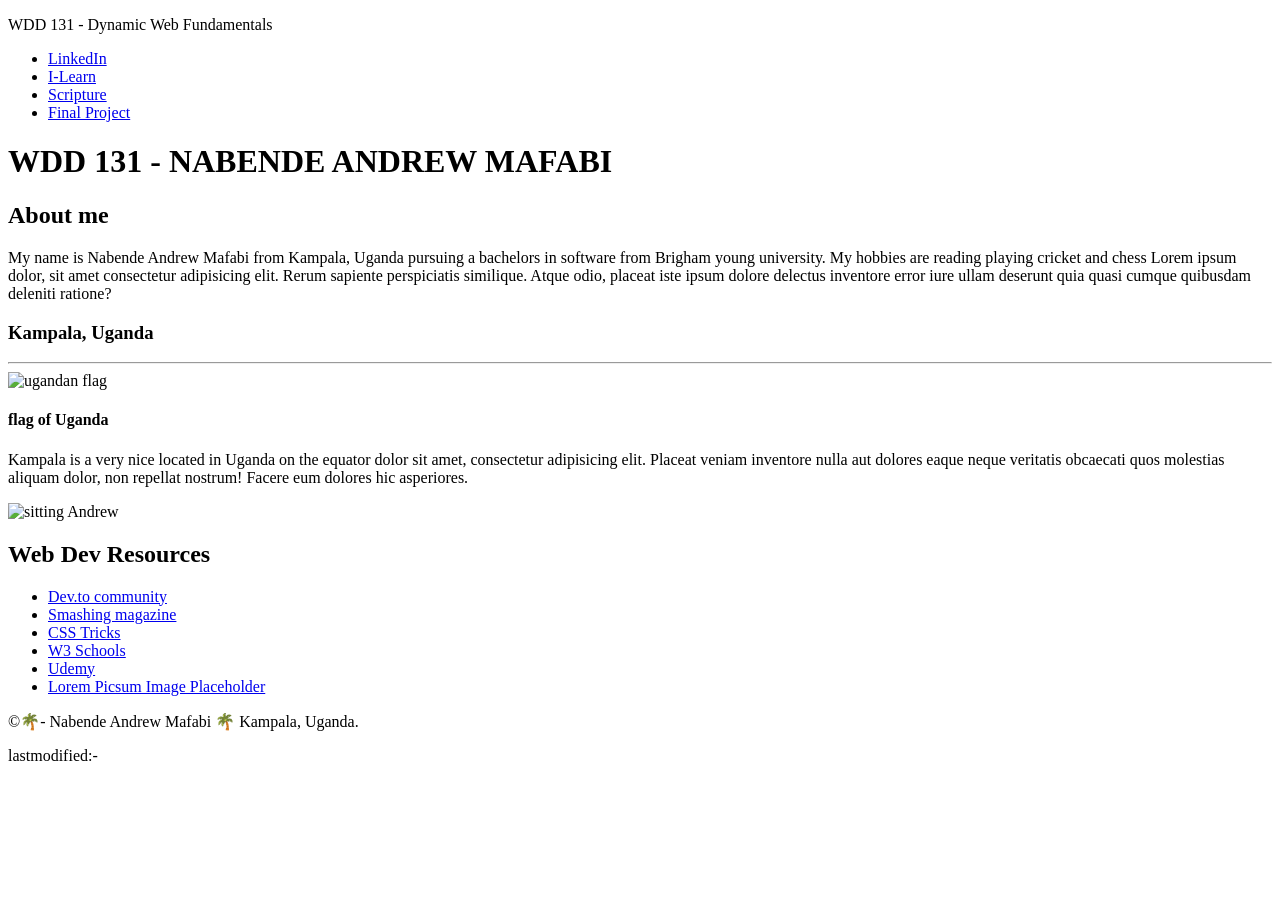
==== index.html @ 04519343 "created index page" ====
<!DOCTYPE html>
<html lang="en">

<head>
    <meta charset="UTF-8">
    <meta name="viewport" content="width=device-width, initial-scale=1.0">
    <title>WDD 131 - Dynamic Web Fundamentals - NABENDE ANDREW MAFABI</title>
    <meta name="description"
        content="WDD 131 - Dynamic Web Fundamentals - NABENDE ANDREW MAFABIS Prerequisite in applying html and css in the design and development of his HOME PAGE ">
    <meta name="author" content="Nabende Andrew Mafabi">
    <link rel="stylesheet" href="styles/base.css">
    <script src="scripts/getdates.js" defer></script>
    <link rel="preconnect" href="https://fonts.googleapis.com">
    <link rel="preconnect" href="https://fonts.gstatic.com" crossorigin>
    <link href="https://fonts.googleapis.com/css2?family=Roboto:ital,wght@0,100..900;1,100..900&display=swap"
        rel="stylesheet">
</head>

<body>
    <header>
        <p> <span id="course-title">WDD 131 - Dynamic Web Fundamentals</span></p>
        <nav>
            <ul class="navigation">
                <li><a href="https://www.linkedin.com/in/nabendeandrewmafabi" title="Home">LinkedIn</a>
                </li>
                <li><a href="https://portal.byupathway.edu" title="I-learn">I-Learn</a></li>
                <li><a href=" https://www.churchofjesuschrist.org/study/scriptures" title="Scriptures">Scripture</a>
                </li>
                <li><a href="#" title="Final Project">Final Project</a></li>
            </ul>
        </nav>
    </header>
    <main>
        <h1>WDD 131 - NABENDE ANDREW MAFABI</h1>
        <section id="about" class="card">
            <h2>About me</h2>
            <div class="inside">
                <div class="left-inside">
                    <p>My name is Nabende Andrew Mafabi from Kampala, Uganda pursuing a bachelors in software from
                        Brigham
                        young
                        university. My hobbies are
                        reading playing cricket and chess Lorem ipsum dolor, sit amet consectetur adipisicing elit.
                        Rerum
                        sapiente perspiciatis similique. Atque odio, placeat iste ipsum dolore delectus inventore error
                        iure
                        ullam deserunt quia quasi cumque quibusdam deleniti ratione? </p>


                    <div class="section-title">
                        <h3>Kampala, Uganda</h3>
                        <hr>
                    </div>


                    <div class="flag">
                        <img class="uganda" src="images/uganda-flag.webp" alt="ugandan flag" width="150px">
                        <h4>flag of Uganda</h4>
                    </div>
                    <div>
                        <p>Kampala is a very nice located in Uganda on the equator dolor sit amet, consectetur
                            adipisicing
                            elit. Placeat veniam inventore nulla aut
                            dolores eaque neque veritatis obcaecati quos molestias aliquam dolor, non repellat nostrum!
                            Facere eum dolores hic asperiores.</p>
                    </div>
                </div>

                <div class="right-inside">
                    <img class="history" src=" images/andrew.jpg" alt="sitting Andrew" width="150px">

                </div>
        </section>
        <section id="resource" class="card">
            <h2>Web Dev Resources</h2>
            <ul>
                <li><a href="#">Dev.to community</a></li>
                <li><a href="#">Smashing magazine</a></li>
                <li><a href="#">CSS Tricks</a></li>
                <li><a href="#">W3 Schools</a></li>
                <li><a href="#">Udemy</a></li>
                <li><a href="#">Lorem Picsum Image Placeholder</a></li>
            </ul>
        </section>

    </main>

    <footer>
        <p class="date">
            ©<span id="year"></span>🌴- Nabende Andrew Mafabi 🌴 Kampala, Uganda.
        </p>
        <p>lastmodified:-<span id="lastmodified"></span> </p>

    </footer>

</body>

</html>
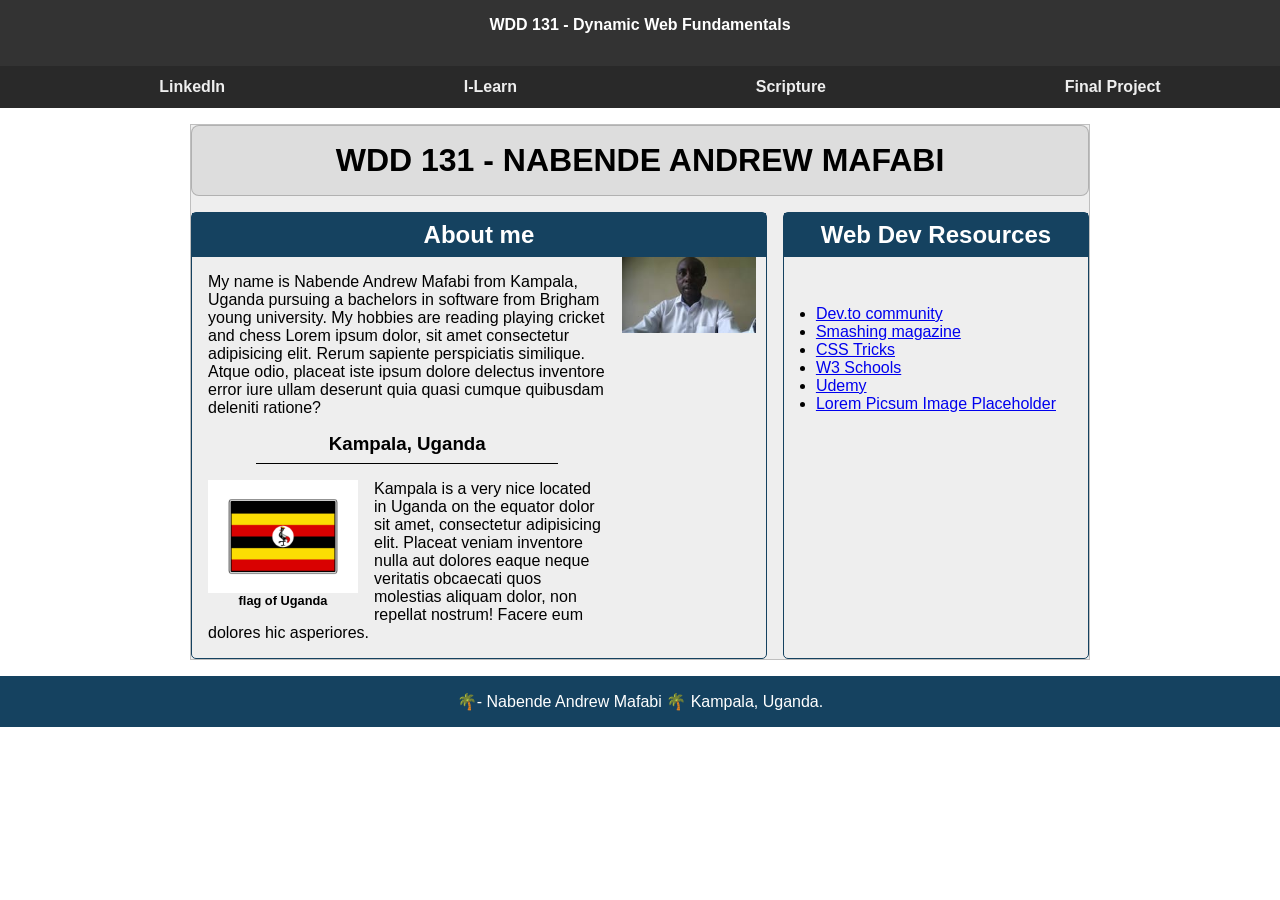
==== commit b39ce796: "modify date" ====
--- a/index.html
+++ b/index.html
@@ -86,10 +86,10 @@
     </main>
 
     <footer>
-        <p class="date">
-            ©<span id="year"></span>🌴- Nabende Andrew Mafabi 🌴 Kampala, Uganda.
+        <p>
+            <span id="current year"></span>🌴- Nabende Andrew Mafabi 🌴 Kampala, Uganda.
         </p>
-        <p>lastmodified:-<span id="lastmodified"></span> </p>
+        <p><span id="lastmodified"></span> </p>
 
     </footer>
 
--- a/styles/base.css
+++ b/styles/base.css
@@ -0,0 +1,217 @@
+* {
+    margin: 0;
+    padding: 0;
+    box-sizing: border-box;
+}
+
+body {
+    font-family: Arial, sans-serif;
+}
+
+html {
+    display: block;
+}
+
+main {
+    display: grid;
+    grid-template-columns: 2fr 1fr;
+    gap: 1rem;
+    max-width: 900px;
+    margin: 0 auto;
+    border: 1px solid rgb(0 0 0 / .2);
+    background-color: #eee;
+}
+
+
+
+#about {
+    grid-column: 1/3;
+}
+
+h1 {
+    grid-column: 1/4;
+    margin: 0;
+    padding: 0;
+    text-align: center;
+}
+
+#resource {
+    grid-column: 3/4;
+}
+
+
+header,
+footer {
+    background-color: #333;
+    grid-column: 1/4;
+    color: white;
+}
+
+
+
+h2 {
+    text-align: center;
+    background-color: #154260;
+    color: #ffffff;
+    padding: 0.5rem;
+}
+
+h1 {
+    background-color: #ddd;
+    padding: 1rem;
+    border-radius: 0.5rem;
+    border: 1px solid rgb(0 0 0 / .2);
+    text-align: center;
+}
+
+h4 {
+    text-align: center;
+    font-size: 0.8rem;
+}
+
+.card {
+    border: 1px solid #154260;
+    border-radius: 5px;
+}
+
+.card p {
+    padding: 1rem;
+}
+
+
+
+img.history {
+    padding-right: 1rem;
+}
+
+.inside {
+    display: flex;
+    width: 100%;
+    /* flex-wrap: wrap; */
+}
+
+.left-inside {
+    width: 75%;
+    box-sizing: border-box;
+}
+
+
+
+.right-inside {
+    width: 20%;
+    box-sizing: border-box;
+
+}
+
+div {
+    display: block;
+    unicode-bidi: isolate;
+}
+
+.section-title {
+    text-align: center;
+
+}
+
+.section-title hr {
+    border: none;
+    border-top: 1px solid black;
+    margin: 0.5rem 4rem 0 4rem;
+}
+
+.navigation {
+    list-style: none;
+    display: flex;
+    flex-wrap: wrap;
+    background-color: rgb(0 0 0 / .2);
+    align-items: center;
+}
+
+.navigation li {
+    flex: 1 1 auto;
+}
+
+.navigation a {
+    font-weight: 700;
+    display: block;
+    color: #eee;
+    padding: 0.75rem;
+    text-decoration: none;
+    text-align: center;
+}
+
+.navigation a:hover,
+.navigation a:active {
+    text-decoration: underline;
+    background-color: green;
+}
+
+nav a:hover {
+    text-decoration: underline;
+    text-decoration: yellowgreen;
+}
+
+footer {
+    display: block;
+    unicode-bidi: isolate;
+    text-align: center;
+}
+
+.flag {
+    float: left;
+    margin: 1rem;
+    text-align: center;
+}
+
+.flag image {
+    display: block;
+
+}
+
+
+.uganda {
+    float: left;
+}
+
+footer {
+    background-color: #154260;
+    margin-top: 1rem;
+    padding: 1rem;
+    color: #ffffff;
+}
+
+/* .card {
+    border-width: 1px;
+    border-style: solid;
+    border-color: rgb(21, 66, 96);
+    border-image: initial;
+    border-radius: 5px;
+} */
+
+section {
+    display: block;
+    unicode-bidi: isolate;
+}
+
+#resource ul {
+    margin-top: 2rem;
+    padding: 1rem 2rem;
+}
+
+ul {
+    display: block;
+    list-style-type: disc;
+    margin-block-start: 1em;
+    margin-block-end: 1em;
+    padding-inline-start: 40px;
+    unicode-bidi: isolate;
+}
+
+#course-title {
+    display: block;
+    color: white;
+    font-weight: 700;
+    padding: 1rem;
+    text-align: center;
+    font-family: Arial, sans-serif;
+}
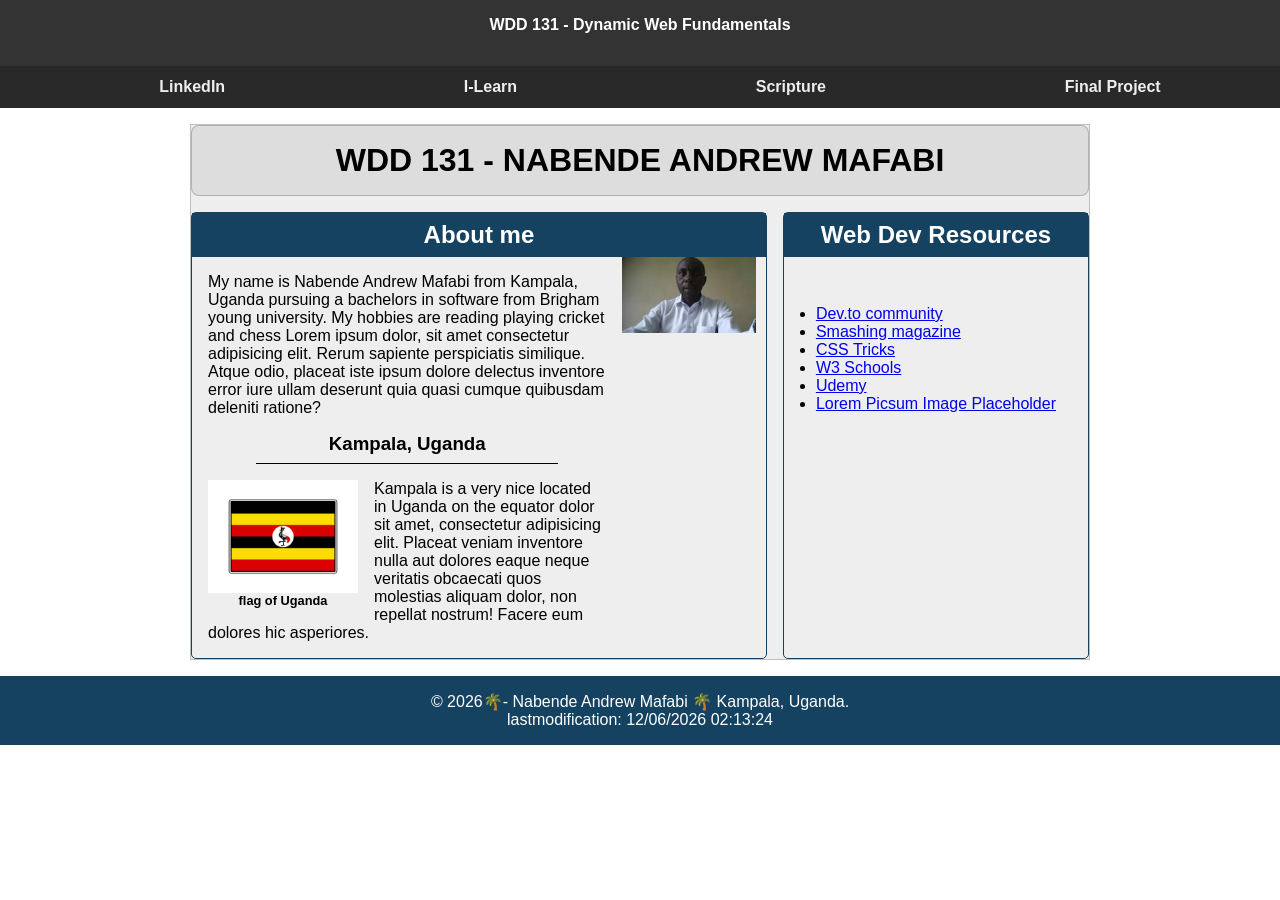
==== commit ce0a775b: "created mediaquery page cascading sheet" ====
--- a/index.html
+++ b/index.html
@@ -54,7 +54,7 @@
 
 
                     <div class="flag">
-                        <img class="uganda" src="images/uganda-flag.webp" alt="ugandan flag" width="150px">
+                        <img class="uganda" src="images/uganda-flag.webp" alt="ugandan flag" width="150">
                         <h4>flag of Uganda</h4>
                     </div>
                     <div>
@@ -67,7 +67,7 @@
                 </div>
 
                 <div class="right-inside">
-                    <img class="history" src=" images/andrew.jpg" alt="sitting Andrew" width="150px">
+                    <img class="history" src=" images/andrew.jpg" alt="sitting Andrew" width="150">
 
                 </div>
         </section>
@@ -87,7 +87,7 @@
 
     <footer>
         <p>
-            <span id="current year"></span>🌴- Nabende Andrew Mafabi 🌴 Kampala, Uganda.
+            <span id="year"></span>🌴- Nabende Andrew Mafabi 🌴 Kampala, Uganda.
         </p>
         <p><span id="lastmodified"></span> </p>
 
